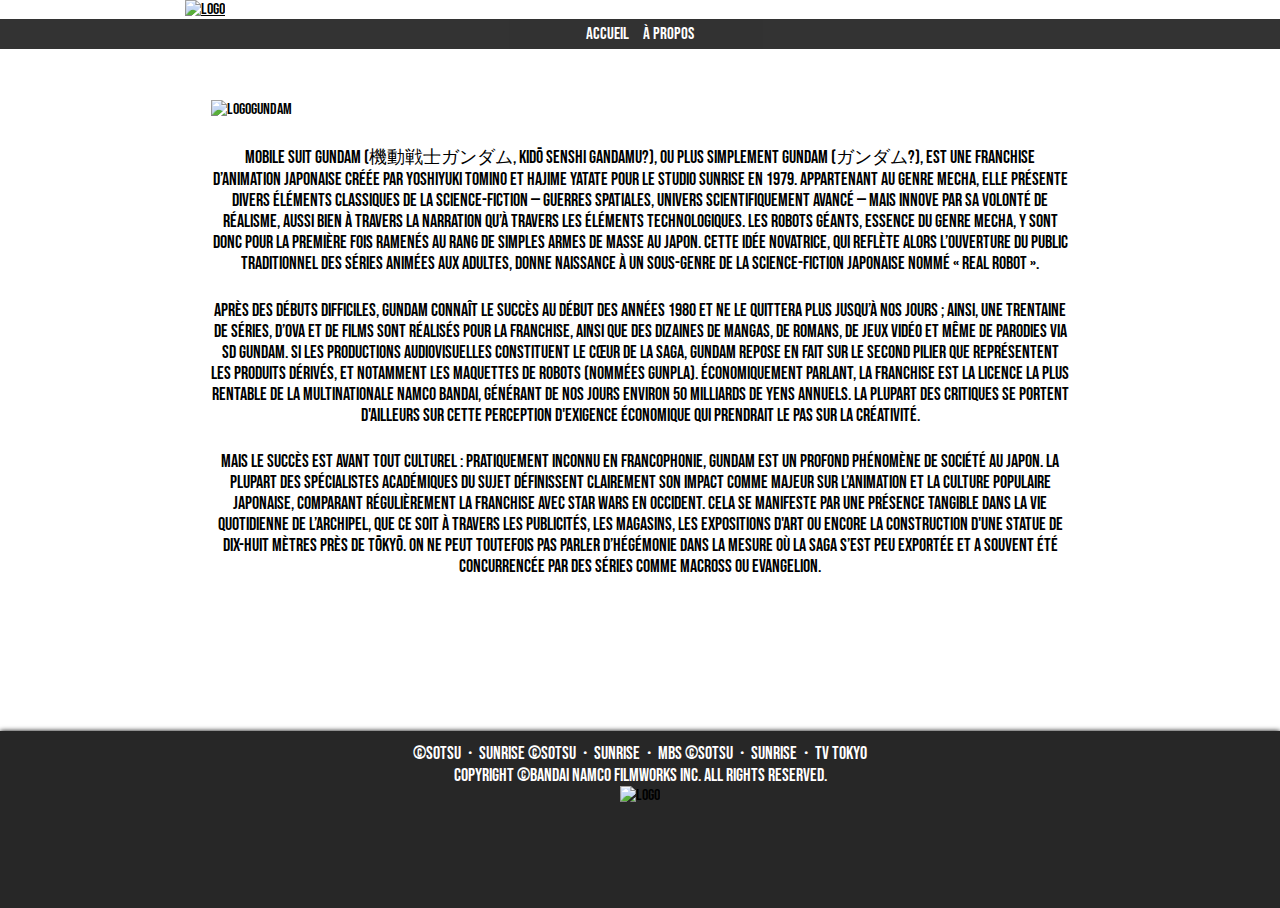
==== a-propos.html @ bccf084b "Add files via upload" ====
<!DOCTYPE html>
<html lang="fr">

<head>
	<meta charset="utf-8">

	<link rel="stylesheet" href="style.css">
	<link rel="stylesheet" href="media.css">

	<link rel="preconnect" href="https://fonts.googleapis.com">
	<link rel="preconnect" href="https://fonts.gstatic.com" crossorigin>
	<link href="https://fonts.googleapis.com/css2?family=Bebas+Neue&display=swap" rel="stylesheet">

	<title>A propos</title>
</head>

<body>

	<!--HEADER-->
	<header>
		<a href="index.html"><img src="https://i.goopics.net/jcxmeu.png" alt="Logo"></a>
	</header>
		
	<!--NAV-->
	<nav>
		<ul>
			<li><a href="index.html"> Accueil</a></li>
			<li><a href="page4.html"> À propos </a></li>
		</ul>
	</nav>

	<!--MAIN-->
	<main>
		<article class="center">
			<img id="logo_gundam" src="https://i.goopics.net/qtcyux.png" alt="logogundam">
			<p class="largeur">Mobile Suit Gundam (機動戦士ガンダム, Kidō senshi Gandamu?), ou plus simplement Gundam (ガンダム?), est une franchise d’animation japonaise créée par Yoshiyuki Tomino et Hajime Yatate pour le studio Sunrise en 1979. Appartenant au genre mecha, elle présente divers éléments classiques de la science-fiction — guerres spatiales, univers scientifiquement avancé — mais innove par sa volonté de réalisme, aussi bien à travers la narration qu’à travers les éléments technologiques. Les robots géants, essence du genre mecha, y sont donc pour la première fois ramenés au rang de simples armes de masse au Japon. Cette idée novatrice, qui reflète alors l’ouverture du public traditionnel des séries animées aux adultes, donne naissance à un sous-genre de la science-fiction japonaise nommé « real robot ».</p>
			<p class="largeur">Après des débuts difficiles, Gundam connaît le succès au début des années 1980 et ne le quittera plus jusqu’à nos jours ; ainsi, une trentaine de séries, d’OVA et de films sont réalisés pour la franchise, ainsi que des dizaines de mangas, de romans, de jeux vidéo et même de parodies via SD Gundam. Si les productions audiovisuelles constituent le cœur de la saga, Gundam repose en fait sur le second pilier que représentent les produits dérivés, et notamment les maquettes de robots (nommées Gunpla). Économiquement parlant, la franchise est la licence la plus rentable de la multinationale Namco Bandai, générant de nos jours environ 50 milliards de yens annuels. La plupart des critiques se portent d'ailleurs sur cette perception d'exigence économique qui prendrait le pas sur la créativité.</p>
			<p class="largeur">Mais le succès est avant tout culturel : pratiquement inconnu en francophonie, Gundam est un profond phénomène de société au Japon. La plupart des spécialistes académiques du sujet définissent clairement son impact comme majeur sur l’animation et la culture populaire japonaise, comparant régulièrement la franchise avec Star Wars en Occident. Cela se manifeste par une présence tangible dans la vie quotidienne de l’Archipel, que ce soit à travers les publicités, les magasins, les expositions d'art ou encore la construction d'une statue de dix-huit mètres près de Tōkyō. On ne peut toutefois pas parler d’hégémonie dans la mesure où la saga s’est peu exportée et a souvent été concurrencée par des séries comme Macross ou Evangelion.</p>
		</article>
	</main>

	<!--FOOTER-->
	<footer>
		<p>©SOTSU・SUNRISE ©SOTSU・SUNRISE・MBS ©SOTSU・SUNRISE・TV TOKYO</p>
		<p>Copyright ©Bandai Namco Filmworks Inc. All rights reserved.</p>
		<div class="footlogo">
			<img src="https://i.goopics.net/c70vkm.png" alt="logo">
		</div>	
	</footer>

	</body>
</html>
---- style.css ----
/*HTML*/
* {
	box-sizing: border-box;
	margin: 0;
	padding: 0;
	font-family: 'Bebas Neue', cursive;
}

body{
	max-height: 100%;
	display: flex;
	flex-direction: column;
	justify-content: center;
	align-items: center;
}

nav {
	width: 100%;
}

/*FONTS*/
a:visited {
	color: black;
}

a {
	color: black;
}

h1 {
	font-size: 40px;
}

h2 {
	font-size: 35px;
	display: flex;
	justify-content: center;
	color: black;
	padding-top: 3%;
}

p {
	font-size: 18px;
	text-align: center; 
}

header {
	width: 910px;
}

/*GLOBAL*/
.center{
	display: flex;
	flex-direction: column;
	align-items: center;
}

main {
	width: 910px;
	padding: 4% 2% 10% 2%;
}


/*NAVIGATION*/
nav ul {
	list-style-type: none; 
	display: flex;
	align-items: center;
	justify-content: center;
	background-color: black;
	opacity: 0.8;
	height: 30px;
}

nav ul a:visited{
	color: white; 
}

nav li {
	margin: 0 7px; 
}

nav a {
	font-size:  17px;
	color: white;
	text-decoration: none; 

}

nav a:hover {
	background-color: #404040; 
}

/*INDEX*/
.actu {
	width: 100%;
	display: flex;
	flex-direction: column;
	align-items: start;
	border-bottom: 5px solid;
	padding-bottom: 2%;
}

.float {
	display: flex;
}

.float p {
	width: 60%;
	height: auto;
	text-align: left;
	padding: 3% 5% 5% 3%;
}

.float_img {
	width: 40%;
	height: auto;
}

.float img {
	width: 100%;
	height: 100%;
	object-fit: cover;
}


/*ARTICLE*/
.video_container {
	position: relative;
	padding-top: 56.25%;
}

.video {
	position: absolute;
	top: 0;
	left: 0;
	width: 100%;
	height: 100%;
	border: 0;
}

.screen
{
	height: 23.4%;
	display: flex;
	justify-content: space-between;
	padding-top: 0.5%;
	padding-bottom: 3%;
}

.screen img {
	width: 33%;
	height: auto;
}

article p, article h2 {
	margin-bottom: 3%;
}

#logo_gundam {
	width: 100%;
	margin-bottom: 3%;
}


/*FOOTER*/
footer {
	width: 100%;
	height: auto;
	background-color: #272727;
	box-shadow: 0 0 5px;
	padding-top: 10px; 
	padding-bottom: 8%;
}

footer p {
	color: white;
}

.footlogo {
	display: flex;
	justify-content: center;
}
---- media.css ----
@media all and (max-width: 992px) {

header {
    width: 100%;
    display: flex;
    justify-content: center;
}

main {
    width: 100%;   
}


p {
    font-size: 22px;
}


nav ul {
    height: 50px;
    
}
nav a {
    font-size: 30px ;
}

}



@media all and (max-device-width: 768px) {

h2 {
     font-size: 40px;
}


p {
    font-size: 24px;
}

.actu {
    padding-bottom: 5%;
}
    
.float {
    display: flex;
    flex-direction: column;
}

.float p {
    width: 100%;
}

.float_img {
    width: 100%;
}

.left {
    width: 100%;
    padding: 2% 0 2% 0;
}



}
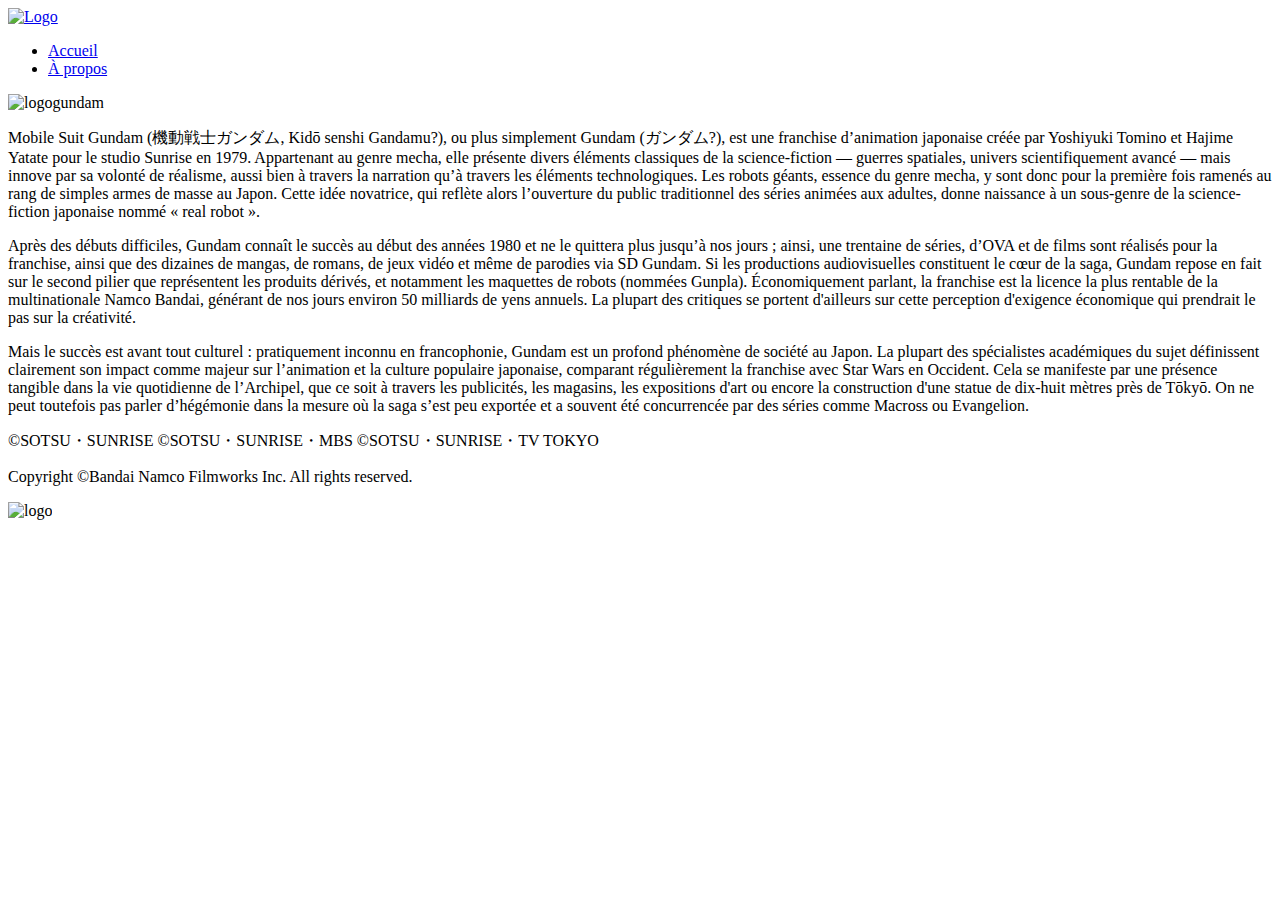
==== commit 47fa937d: "Add files via upload" ====
--- a/a-propos.html
+++ b/a-propos.html
@@ -4,8 +4,8 @@
 <head>
 	<meta charset="utf-8">
 
-	<link rel="stylesheet" href="style.css">
-	<link rel="stylesheet" href="media.css">
+	<link rel="stylesheet" href="CSS/style.css">
+	<link rel="stylesheet" href="CSS/media.css">
 
 	<link rel="preconnect" href="https://fonts.googleapis.com">
 	<link rel="preconnect" href="https://fonts.gstatic.com" crossorigin>
@@ -18,9 +18,10 @@
 
 	<!--HEADER-->
 	<header>
-		<a href="index.html"><img src="https://i.goopics.net/jcxmeu.png" alt="Logo"></a>
-	</header>
-		
+		<div id="logo">
+			<a href="index.html"><img src="https://i.goopics.net/jcxmeu.png" alt="Logo"></a>
+		</div>
+
 	<!--NAV-->
 	<nav>
 		<ul>
@@ -28,6 +29,8 @@
 			<li><a href="page4.html"> À propos </a></li>
 		</ul>
 	</nav>
+	</header>
+		
 
 	<!--MAIN-->
 	<main>
